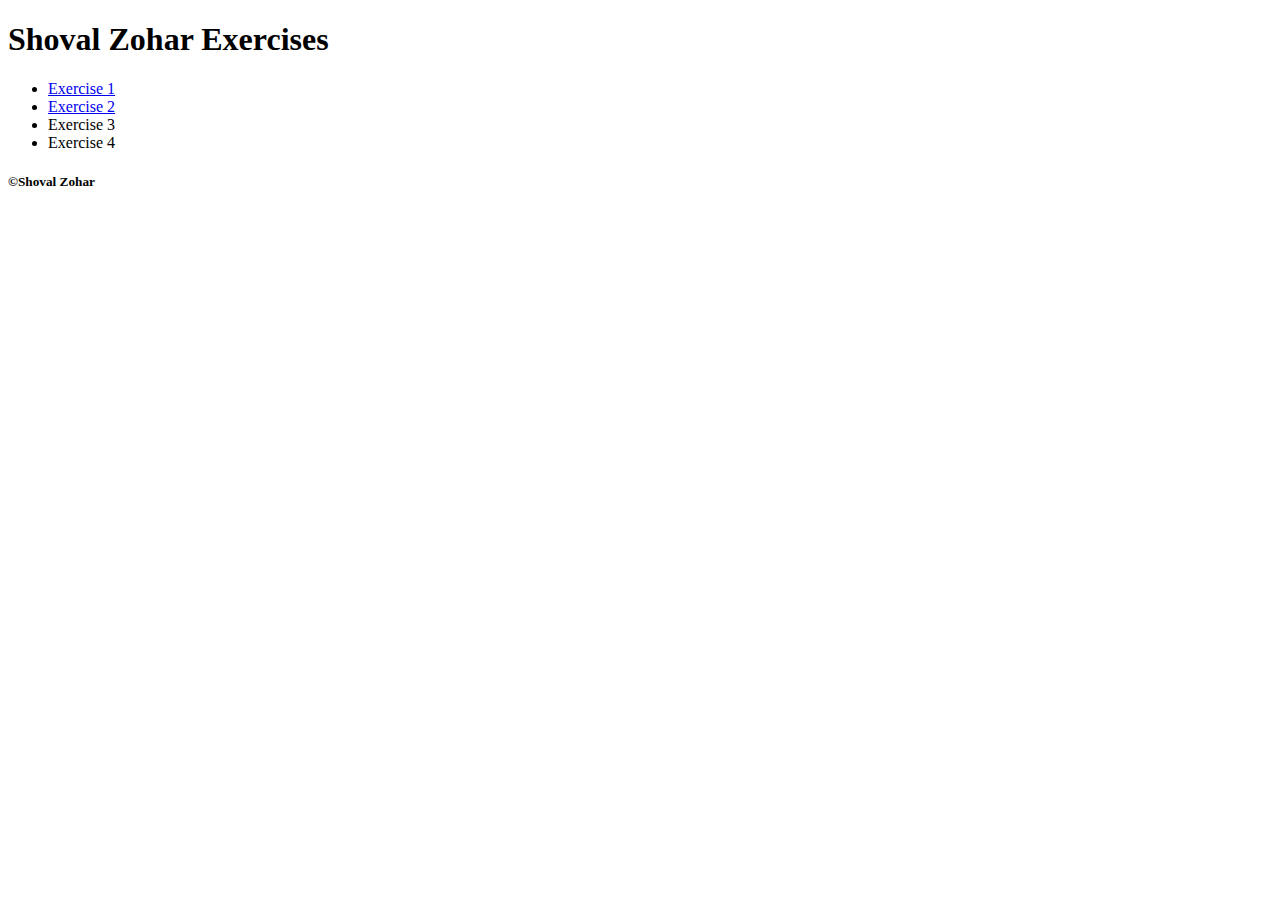
==== index.html @ fea2bc5e "hello" ====
<!DOCTYPE html>
<html lang="en">
<head>
    <meta charset="UTF-8">
    <meta http-equiv="X-UA-Compatible" content="IE=edge">
    <meta name="viewport" content="width=device-width, initial-scale=1.0">
    <title>Shoval Zohar</title>
</head>
<body>
    <h1>Shoval Zohar Exercises</h1>
    <ul>
        <li> <a href="exercises/ex1/index.html">Exercise 1</a></li>
        <li><a href="exercises/ex2/index.html"> Exercise 2</a></li>
        <li>Exercise 3</li>
        <li>Exercise 4</li>
    </ul>

    <h5> &copy;<b>Shoval Zohar</b></h5>
</body>
</html>
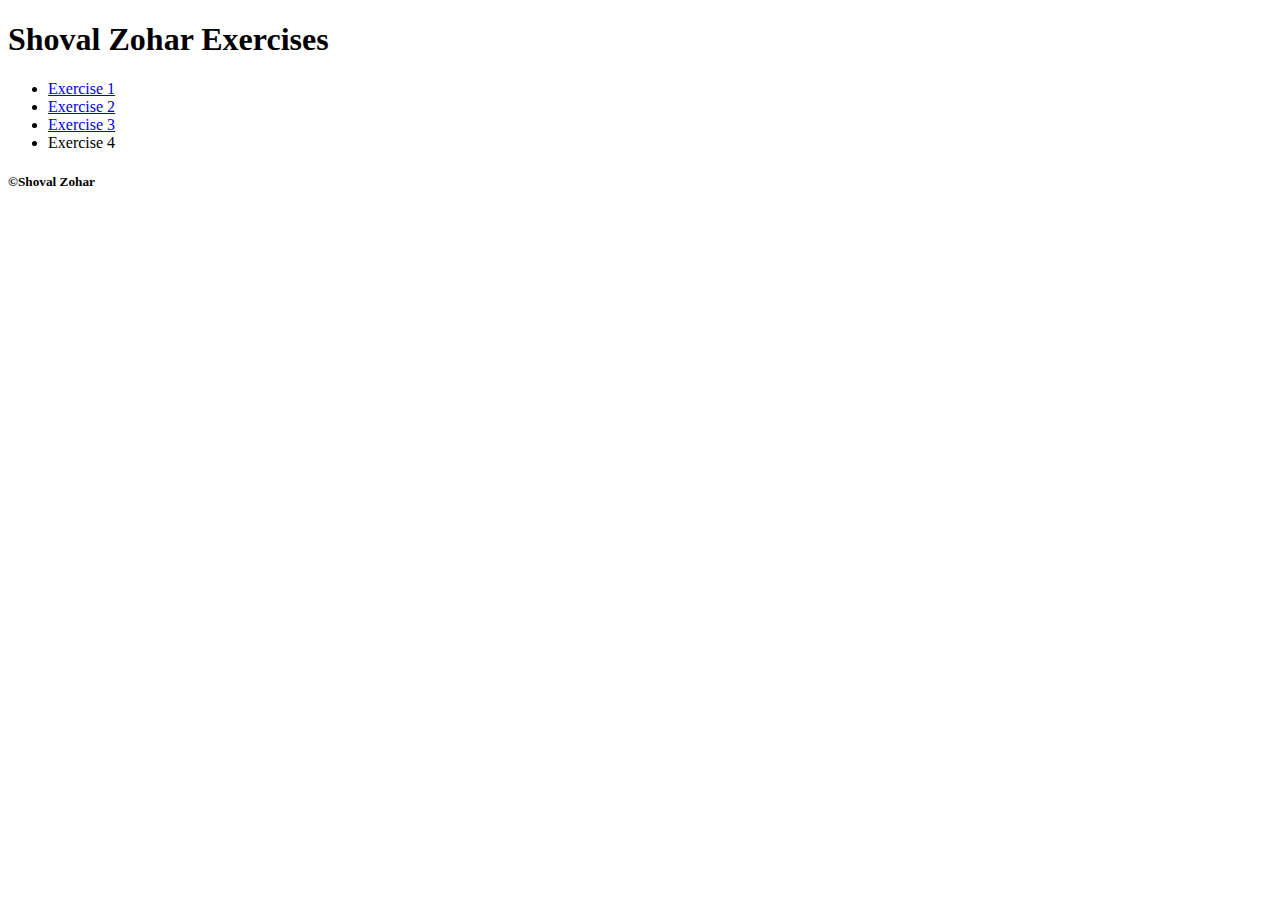
==== commit 17bbf1b3: "Add files via upload" ====
--- a/index.html
+++ b/index.html
@@ -1,20 +1,20 @@
-<!DOCTYPE html>
-<html lang="en">
-<head>
-    <meta charset="UTF-8">
-    <meta http-equiv="X-UA-Compatible" content="IE=edge">
-    <meta name="viewport" content="width=device-width, initial-scale=1.0">
-    <title>Shoval Zohar</title>
-</head>
-<body>
-    <h1>Shoval Zohar Exercises</h1>
-    <ul>
-        <li> <a href="exercises/ex1/index.html">Exercise 1</a></li>
-        <li><a href="exercises/ex2/index.html"> Exercise 2</a></li>
-        <li>Exercise 3</li>
-        <li>Exercise 4</li>
-    </ul>
-
-    <h5> &copy;<b>Shoval Zohar</b></h5>
-</body>
+<!DOCTYPE html>
+<html lang="en">
+<head>
+    <meta charset="UTF-8">
+    <meta http-equiv="X-UA-Compatible" content="IE=edge">
+    <meta name="viewport" content="width=device-width, initial-scale=1.0">
+    <title>Shoval Zohar</title>
+</head>
+<body>
+    <h1>Shoval Zohar Exercises</h1>
+    <ul>
+        <li> <a href="exercises/ex1/index.html">Exercise 1</a></li>
+        <li><a href="exercises/ex2/index.html"> Exercise 2</a></li>
+        <li><a href="exercises/ex3/ex3.html">Exercise 3</a></li>
+        <li>Exercise 4</li>
+    </ul>
+
+    <h5> &copy;<b>Shoval Zohar</b></h5>
+</body>
 </html>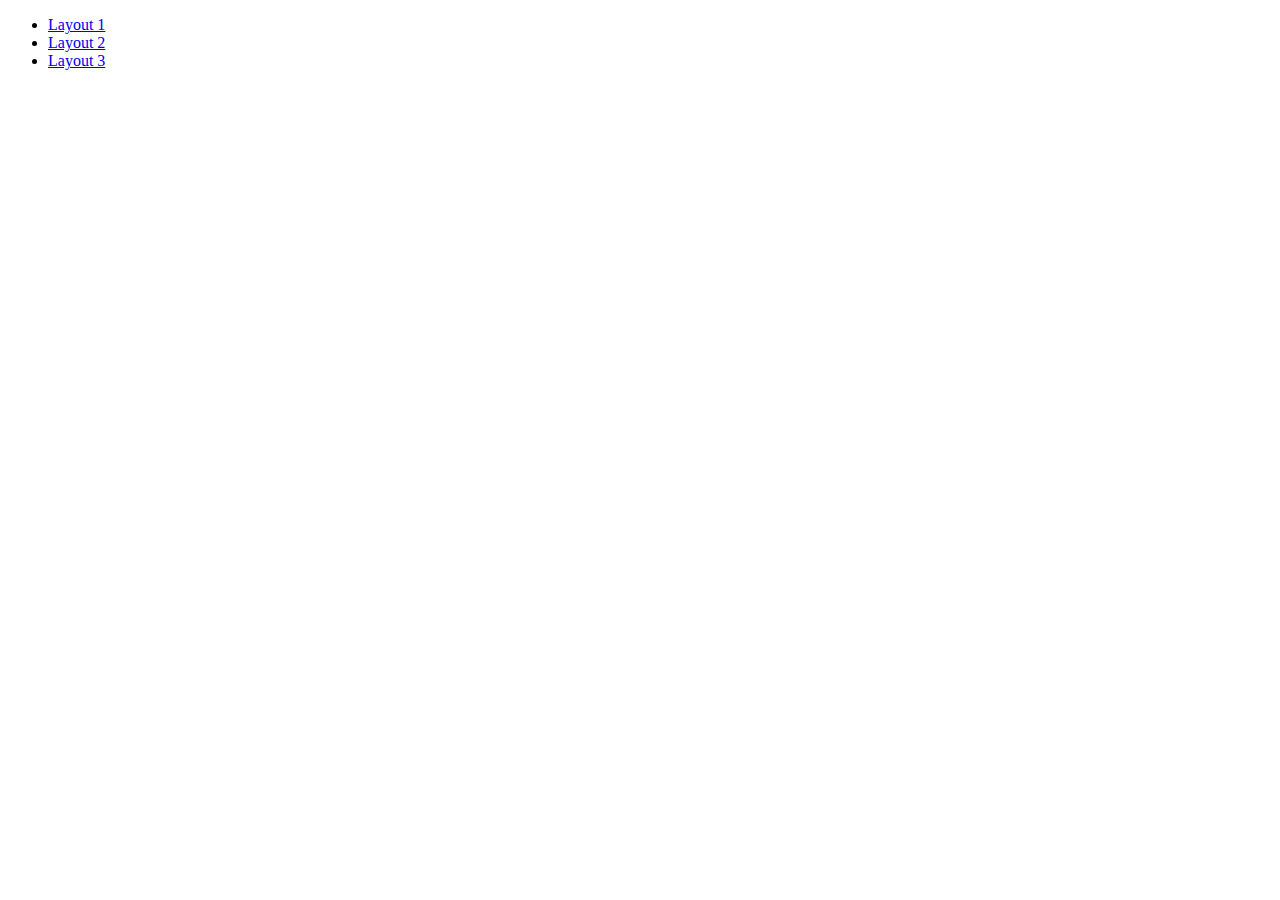
==== commit 16721194: "Add files via upload" ====
--- a/index.html
+++ b/index.html
@@ -2,19 +2,43 @@
 <html lang="en">
 <head>
     <meta charset="UTF-8">
-    <meta http-equiv="X-UA-Compatible" content="IE=edge">
-    <meta name="viewport" content="width=device-width, initial-scale=1.0">
-    <title>Shoval Zohar</title>
+    <link rel="stylesheet" href="css/style.css">
+    <link href='http://fonts.googleapis.com/css?family=Lato:400,700' rel='stylesheet' type='text/css'>
+    <title>shoval zohar</title>
 </head>
 <body>
-    <h1>Shoval Zohar Exercises</h1>
-    <ul>
-        <li> <a href="exercises/ex1/index.html">Exercise 1</a></li>
-        <li><a href="exercises/ex2/index.html"> Exercise 2</a></li>
-        <li><a href="exercises/ex3/ex3.html">Exercise 3</a></li>
-        <li>Exercise 4</li>
-    </ul>
+    <header>
+        <a href="#"></a>
+    </header>
 
-    <h5> &copy;<b>Shoval Zohar</b></h5>
+    <nav class="navLayout1">
+        <ul>
+            <li id="selected"><a href="#">Layout 1</a></li>
+            <li><a href="layout_2.html">Layout 2</a></li>
+            <li><a href="layout_3.html">Layout 3</a></li>
+        </ul>
+    </nav>
+    
+    <div id="wrapper">
+        <aside id="asideLayout1">
+            <div></div>
+        </aside>
+            <main>
+                <section id="up">
+                    <div></div>
+                    <div></div>
+                    <div></div>
+                    <div></div>
+                </section>
+                <section id="down">
+                    <div></div>
+                    <div></div>
+                    <div></div>
+                    <div></div>
+                </section>
+            </main>
+
+            <footer></footer>
+    </div>
 </body>
 </html>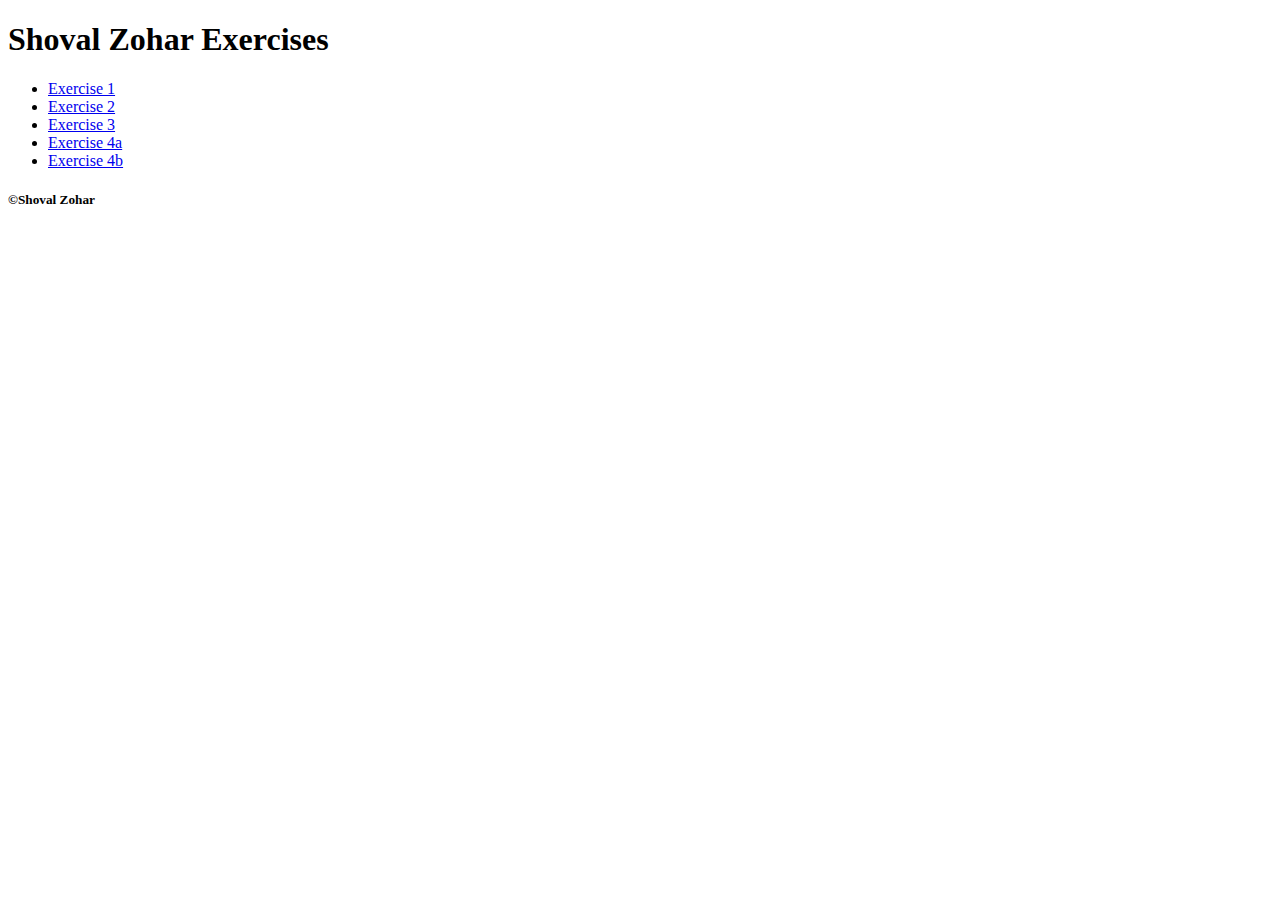
==== commit b574b124: "Add files via upload" ====
--- a/index.html
+++ b/index.html
@@ -2,43 +2,20 @@
 <html lang="en">
 <head>
     <meta charset="UTF-8">
-    <link rel="stylesheet" href="css/style.css">
-    <link href='http://fonts.googleapis.com/css?family=Lato:400,700' rel='stylesheet' type='text/css'>
-    <title>shoval zohar</title>
+    <meta http-equiv="X-UA-Compatible" content="IE=edge">
+    <meta name="viewport" content="width=device-width, initial-scale=1.0">
+    <title>Shoval Zohar</title>
 </head>
 <body>
-    <header>
-        <a href="#"></a>
-    </header>
+    <h1>Shoval Zohar Exercises</h1>
+    <ul>
+        <li> <a href="exercises/ex1/index.html">Exercise 1</a></li>
+        <li><a href="exercises/ex2/index.html"> Exercise 2</a></li>
+        <li><a href="exercises/ex3/index.html">Exercise 3</a></li>
+        <li> <a href="exercises/ex4/index.html">Exercise 4a</a></li>
+        <li> <a href="exercises/ex4/new.html">Exercise 4b</a></li>
+    </ul>
 
-    <nav class="navLayout1">
-        <ul>
-            <li id="selected"><a href="#">Layout 1</a></li>
-            <li><a href="layout_2.html">Layout 2</a></li>
-            <li><a href="layout_3.html">Layout 3</a></li>
-        </ul>
-    </nav>
-    
-    <div id="wrapper">
-        <aside id="asideLayout1">
-            <div></div>
-        </aside>
-            <main>
-                <section id="up">
-                    <div></div>
-                    <div></div>
-                    <div></div>
-                    <div></div>
-                </section>
-                <section id="down">
-                    <div></div>
-                    <div></div>
-                    <div></div>
-                    <div></div>
-                </section>
-            </main>
-
-            <footer></footer>
-    </div>
+    <h5> &copy;<b>Shoval Zohar</b></h5>
 </body>
 </html>